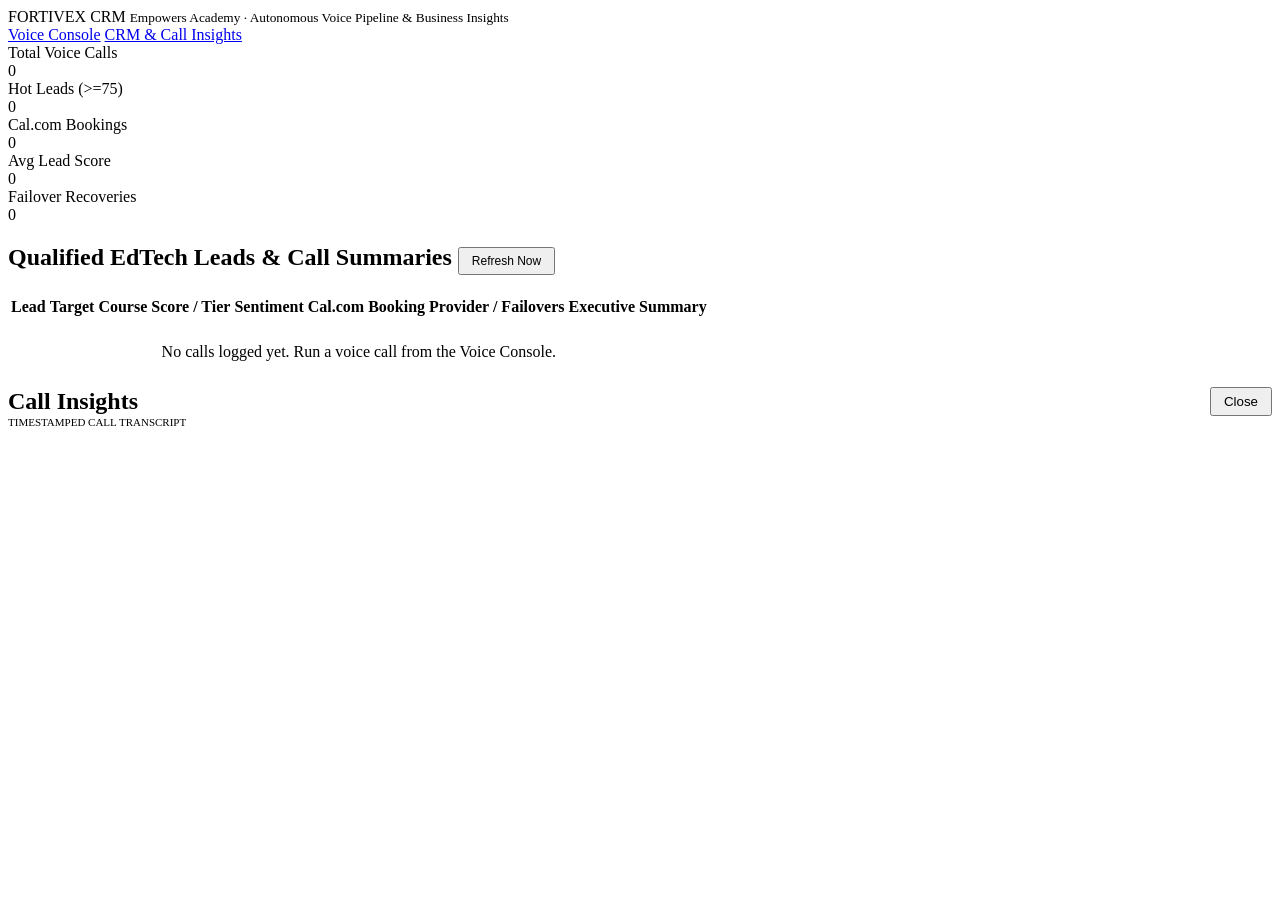
==== web/static/dashboard.html @ dfe9885f "feat: Fortivex AI autonomous multi-agent voice sales prototype with OpenAI-Groq failover and Cal.com" ====
<!DOCTYPE html>
<html lang="en">
<head>
  <meta charset="UTF-8" />
  <meta name="viewport" content="width=device-width, initial-scale=1.0" />
  <title>Fortivex CRM — Call Insights &amp; Lead Pipeline</title>
  <link rel="stylesheet" href="/static/styles.css" />
</head>
<body>
  <header class="topbar">
    <div class="brand">
      <div class="brand-dot"></div>
      <div>
        FORTIVEX CRM
        <small>Empowers Academy · Autonomous Voice Pipeline &amp; Business Insights</small>
      </div>
    </div>
    <nav class="nav-links">
      <a href="/">Voice Console</a>
      <a href="/dashboard" class="active">CRM &amp; Call Insights</a>
    </nav>
  </header>

  <main class="container">
    <section class="kpi-grid">
      <div class="kpi-card"><div class="kpi-label">Total Voice Calls</div><div id="kpiCalls" class="kpi-val">0</div></div>
      <div class="kpi-card"><div class="kpi-label">Hot Leads (&gt;=75)</div><div id="kpiHot" class="kpi-val" style="color:var(--emerald)">0</div></div>
      <div class="kpi-card"><div class="kpi-label">Cal.com Bookings</div><div id="kpiBooked" class="kpi-val" style="color:var(--teal)">0</div></div>
      <div class="kpi-card"><div class="kpi-label">Avg Lead Score</div><div id="kpiAvg" class="kpi-val">0</div></div>
      <div class="kpi-card"><div class="kpi-label">Failover Recoveries</div><div id="kpiFailovers" class="kpi-val" style="color:var(--amber)">0</div></div>
    </section>

    <section class="card">
      <h2>
        Qualified EdTech Leads &amp; Call Summaries
        <button id="refreshBtn" class="btn-secondary" style="padding:5px 12px;font-size:12px;">Refresh Now</button>
      </h2>
      <div class="table-wrap">
        <table>
          <thead>
            <tr>
              <th>Lead</th>
              <th>Target Course</th>
              <th>Score / Tier</th>
              <th>Sentiment</th>
              <th>Cal.com Booking</th>
              <th>Provider / Failovers</th>
              <th>Executive Summary</th>
            </tr>
          </thead>
          <tbody id="leadsBody">
            <tr><td colspan="7" style="color:var(--muted);text-align:center;padding:24px;">No calls logged yet. Run a voice call from the Voice Console.</td></tr>
          </tbody>
        </table>
      </div>
    </section>

    <section id="detailDrawer" class="drawer">
      <div style="display:flex;justify-content:space-between;align-items:center;">
        <h2 style="margin:0;color:var(--teal);" id="drawerTitle">Call Insights</h2>
        <button id="closeDrawer" class="btn-secondary" style="padding:5px 12px;">Close</button>
      </div>
      <div class="drawer-grid">
        <div class="kv-list" id="drawerMeta"></div>
        <div>
          <div style="font-size:11px;color:var(--muted);text-transform:uppercase;margin-bottom:8px;">Timestamped Call Transcript</div>
          <div id="drawerTranscript" class="transcript-box" style="height:260px;"></div>
        </div>
      </div>
    </section>
  </main>

  <script src="/static/dashboard.js"></script>
</body>
</html>
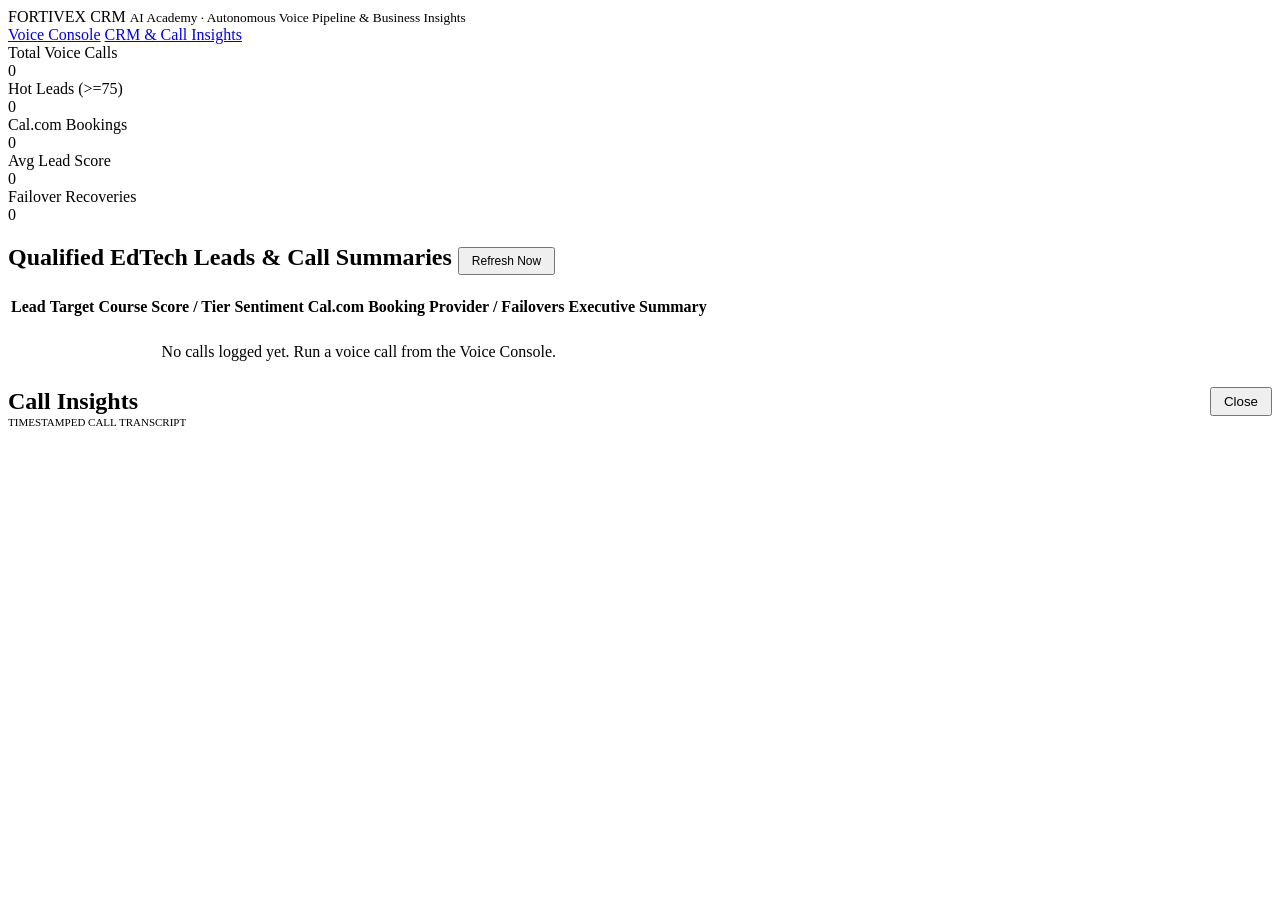
==== commit bd536d67: "Changed some keywords" ====
--- a/web/static/dashboard.html
+++ b/web/static/dashboard.html
@@ -12,7 +12,7 @@
       <div class="brand-dot"></div>
       <div>
         FORTIVEX CRM
-        <small>Empowers Academy · Autonomous Voice Pipeline &amp; Business Insights</small>
+        <small>AI Academy · Autonomous Voice Pipeline &amp; Business Insights</small>
       </div>
     </div>
     <nav class="nav-links">
